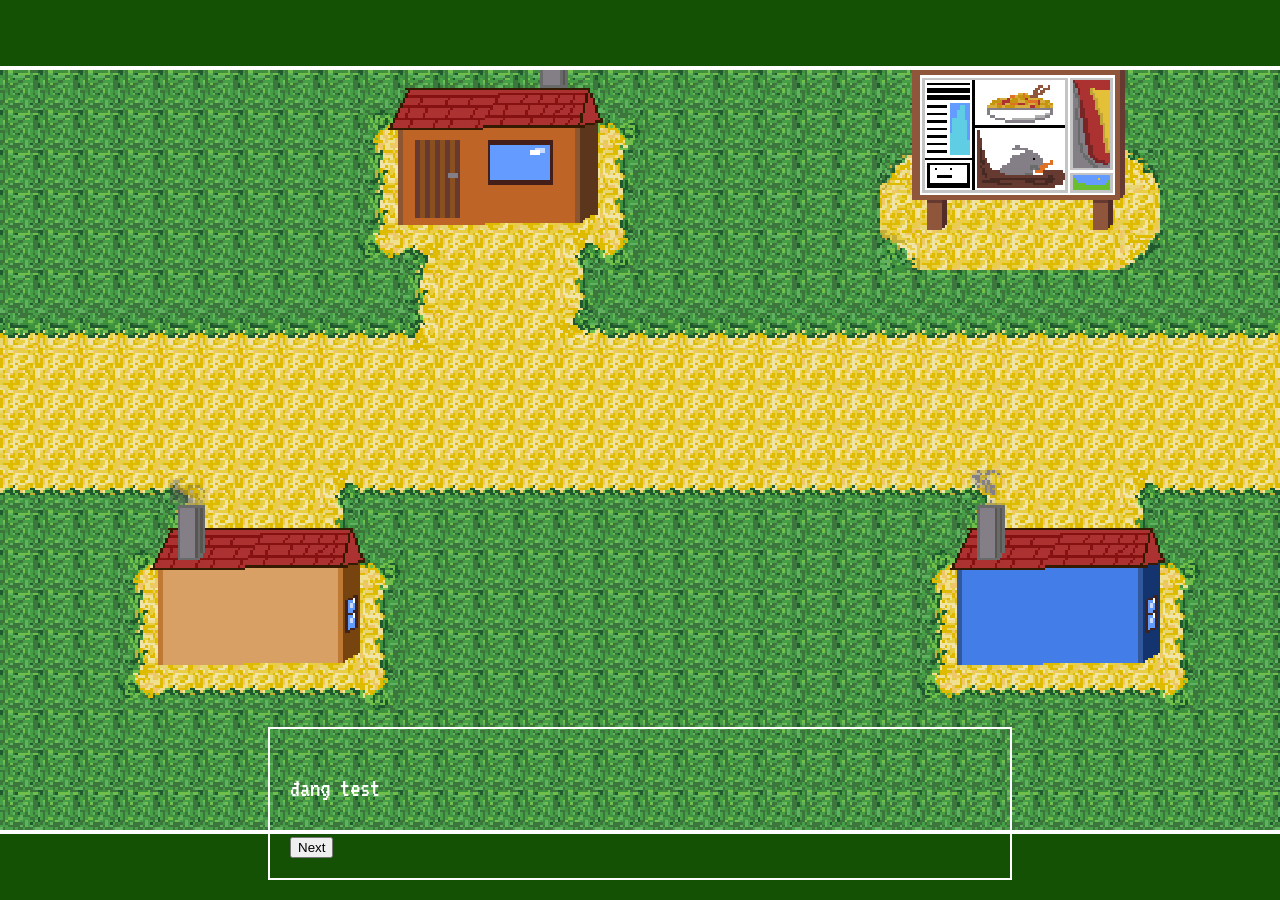
==== index.html @ 77c05e07 "Ui update day 3" ====
<!DOCTYPE html>
<html>
<head>
    <meta charset="UTF-8">
    <title>Before I Help</title>

    <link rel="stylesheet" href="style.css">

    <link rel="preconnect" href="https://fonts.googleapis.com">
    <link rel="preconnect" href="https://fonts.gstatic.com" crossorigin>
    <link href="https://fonts.googleapis.com/css2?family=VT323&display=swap" rel="stylesheet">
</head>

<body>
    <canvas id="game_canvas"></canvas>

    <div id="dialogue-box">
        <p id="dialogue-text">đang test</p>
        <button id="next-btn">Next</button>
    </div>

    <script src="game.js"></script>
</body>
</html>
---- style.css ----
html, body {
  margin: 0;
  width: 100%;
  height: 100%;
}

body {
  background: rgb(21, 81, 4);
  display: flex;
  justify-content: center;
  align-items: center;

  overflow: hidden;
  color: white;
  font-family: monospace;
}
@font-face {
  font-family: 'PixelFont';
  src: url('fonts/VT323-Regular.ttf');
}

#dialogue-box {
  font-family: 'PixelFont';
  font-size: 26px;

  position: fixed;
  bottom: 20px;
  left: 50%;
  transform: translateX(-50%);

  width: 700px;
  border: 2px solid white;
  padding: 20px;

  transition: opacity 0.3s ease;
}

.hidden {
  opacity: 0;
  pointer-events: none;
}

#next-btn {
  margin-top: 10px;
}
canvas {
  outline: 4px solid #fff;
  background: black;
  display: block;
  image-rendering: pixelated;
  image-rendering: crisp-edges;
}
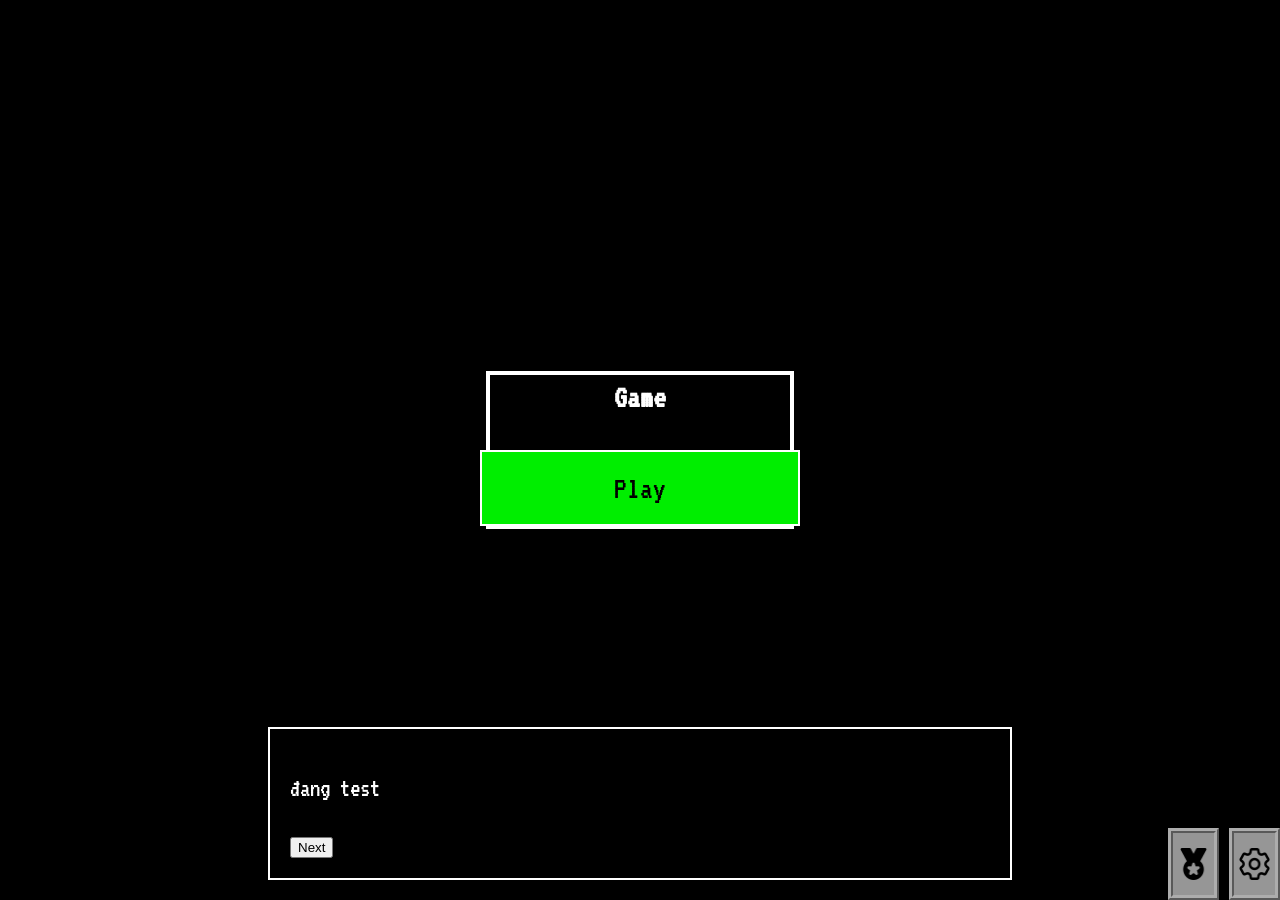
==== commit 21317565: "Functioning play button, settings and achievements in the corner (doesn't work yet unfortunately)" ====
--- a/index.html
+++ b/index.html
@@ -11,14 +11,21 @@
     <link href="https://fonts.googleapis.com/css2?family=VT323&display=swap" rel="stylesheet">
 </head>
 
-<body>
+<body style="background-color: black;">
     <canvas id="game_canvas"></canvas>
 
     <div id="dialogue-box">
         <p id="dialogue-text">đang test</p>
         <button id="next-btn">Next</button>
     </div>
-
+    <h1 id="gametitle" style="position:fixed;top:40%;border:0px;font-family: PixelFont;">Game</h1>
+    <button style="padding: 20px; position: fixed;border: 2px white solid;font-size: 200%; width: 25%;top:50%;cursor: pointer;font-family: PixelFont;" id="startgame">Play</button>
+    <button style="padding: 5px; position: fixed;bottom: 0;right: 0;width: 4%;height:8%;border:5px ridge rgb(173, 173, 173);" id="settings">
+        <img src="sprites/setting.png" width="100%" height="100%" alt="Settings" style="object-fit: scale-down;" title="Settings">
+    </button> 
+    <button style="padding: 5px; position: fixed;bottom: 0;right: 0;width: 4%;height:8%;border:5px ridge rgb(173, 173, 173);margin-right: 61.25px;" id="settings">
+        <img src="sprites/badge.png" width="100%" height="100%" alt="Achievements" style="object-fit: scale-down;" title="Achievements">
+    </button>
     <script src="game.js"></script>
 </body>
 </html>
--- a/style.css
+++ b/style.css
@@ -49,4 +49,25 @@
   display: block;
   image-rendering: pixelated;
   image-rendering: crisp-edges;
+}
+#startgame {
+  transition: all 0.12s ease;
+}
+#startgame:not(:hover) {
+  background-color: #00EE00;
+}
+#startgame:hover {
+  background-color: #008800;
+}
+#startgame:active {
+  background-color: #AAFFAA;
+}
+#settings {
+  transition: all 0.12s ease;
+}
+#settings:hover {
+  background-color: #ddd;
+}
+#settings:not(:hover) {
+  background-color: rgb(150, 150, 150);
 }
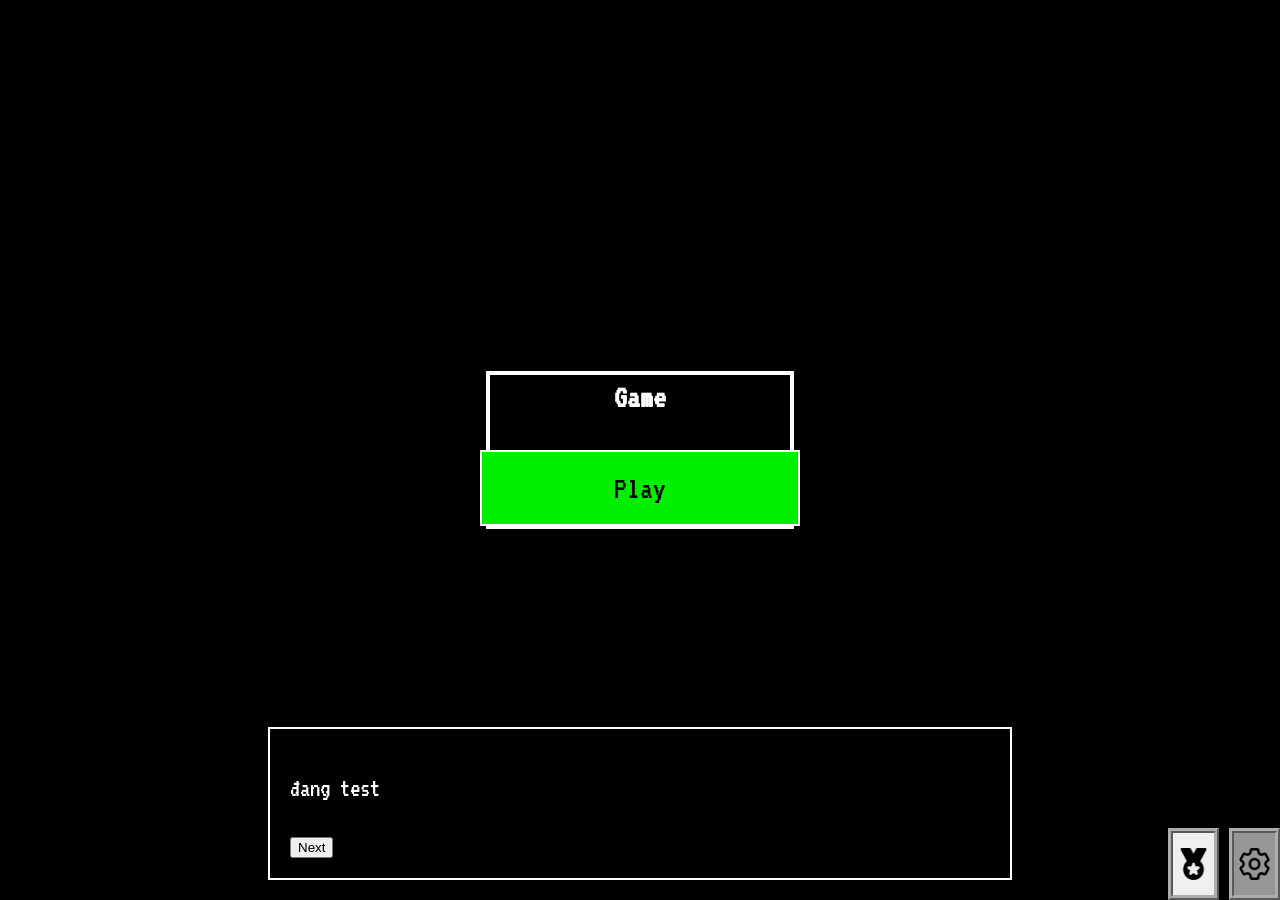
==== commit 54beeafe: "Settings and achievement ui" ====
--- a/index.html
+++ b/index.html
@@ -23,9 +23,35 @@
     <button style="padding: 5px; position: fixed;bottom: 0;right: 0;width: 4%;height:8%;border:5px ridge rgb(173, 173, 173);" id="settings">
         <img src="sprites/setting.png" width="100%" height="100%" alt="Settings" style="object-fit: scale-down;" title="Settings">
     </button> 
-    <button style="padding: 5px; position: fixed;bottom: 0;right: 0;width: 4%;height:8%;border:5px ridge rgb(173, 173, 173);margin-right: 61.25px;" id="settings">
+    <button style="padding: 5px; position: fixed;bottom: 0;right: 0;width: 4%;height:8%;border:5px ridge rgb(173, 173, 173);margin-right: 61.25px;" id="achievements">
         <img src="sprites/badge.png" width="100%" height="100%" alt="Achievements" style="object-fit: scale-down;" title="Achievements">
     </button>
+    <div id="settings-menu" style="visibility: hidden; position: fixed; bottom: 10%; right: 10%; width: 300px; height: 200px; background-color: rgb(0, 0, 0); border: 2px solid rgb(255, 255, 255); padding: 20px;overflow: scroll;">
+        <h2 style="margin:0px">Settings</h2>
+        <label for="test-slider">Placeholder:</label>
+        <input type="range" id="test-slider">
+        <br>
+        <label for="test-checkbox">Placeholder:</label>
+        <input type="checkbox" id="test-checkbox">
+        <br>
+        <label for="test-text">Placeholder:</label>
+        <input type="text" id="test-text">
+        <br>
+        <label for="test-select">Placeholder:</label>
+        <select id="test-select">
+            <option value="option1">Option 1</option>
+            <option value="option2">Option 2</option>
+            <option value="option3">Option 3</option>
+        </select>
+    <button id="close-settings" style="top:0px; right: 0px; position:absolute;font-family: Tahoma, Geneva, Verdana, sans-serif;">Close</button>
+    </div>
+    <div id="achievements-menu" style="visibility: hidden; position: fixed; bottom: 10%; right: 10%; width: 300px; height: 200px; background-color: rgb(0, 0, 0); border: 2px solid rgb(255, 255, 255); padding: 20px;overflow:scroll">
+        <h2 style="margin:0px">Achievements</h2>
+        <p><i>Progress: 0/0 (0%)</i></p>
+        <div id="a1" style="overflow: hidden;width:50px;height: 50px;border: 1px solid white;word-wrap: break-word">
+            <p style="margin:0px">placeholder</p>
+        </div>
+    </div>
     <script src="game.js"></script>
 </body>
 </html>
--- a/style.css
+++ b/style.css
@@ -51,7 +51,7 @@
   image-rendering: crisp-edges;
 }
 #startgame {
-  transition: all 0.12s ease;
+  transition: background-color 0.12s ease;
 }
 #startgame:not(:hover) {
   background-color: #00EE00;
@@ -63,11 +63,23 @@
   background-color: #AAFFAA;
 }
 #settings {
-  transition: all 0.12s ease;
+  transition: background-color 0.12s ease;
 }
 #settings:hover {
   background-color: #ddd;
 }
 #settings:not(:hover) {
   background-color: rgb(150, 150, 150);
+}
+#close-settings {
+  border: 2px ridge rgb(173, 173, 173);
+  height: 60px;
+  width: 60px;
+  transition: background-color 0.12s ease;
+}
+#close-settings:hover {
+  background-color: #F77;
+}
+#close-settings:not(:hover) {
+  background-color: rgb(255, 0, 0);
 }
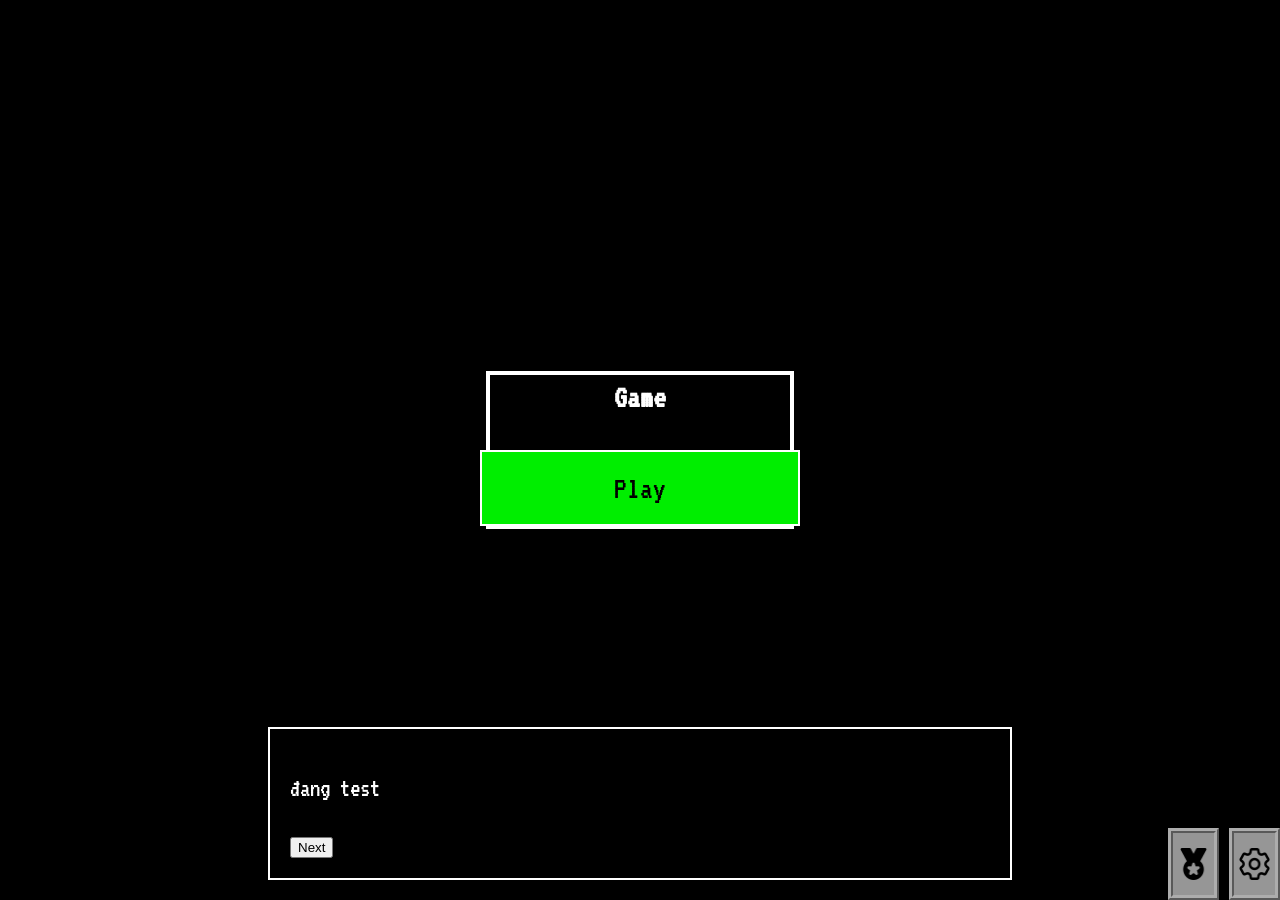
==== commit 54b8f6d7: "Style changes" ====
--- a/index.html
+++ b/index.html
@@ -43,11 +43,15 @@
             <option value="option2">Option 2</option>
             <option value="option3">Option 3</option>
         </select>
-    <button id="close-settings" style="top:0px; right: 0px; position:absolute;font-family: Tahoma, Geneva, Verdana, sans-serif;">Close</button>
+    <button id="close-settings" style="top:0px; right: 0px; position:absolute;font-family: Tahoma, Geneva, Verdana, sans-serif;text-align: center;"><b>Close</b></button>
     </div>
     <div id="achievements-menu" style="visibility: hidden; position: fixed; bottom: 10%; right: 10%; width: 300px; height: 200px; background-color: rgb(0, 0, 0); border: 2px solid rgb(255, 255, 255); padding: 20px;overflow:scroll">
         <h2 style="margin:0px">Achievements</h2>
-        <p><i>Progress: 0/0 (0%)</i></p>
+        <div style="border: 2px solid white;overflow: hidden;height:30px;width:100%;position:relative;line-height: 0;">
+            <i style="position:relative;z-index: 4;top: 50%;">Progress: 0/0 (0%)</i>
+            <div style="background-color: green;width: 30%;height: 100%;position: relative;">
+            </div>
+        </div>
         <div id="a1" style="overflow: hidden;width:50px;height: 50px;border: 1px solid white;word-wrap: break-word">
             <p style="margin:0px">placeholder</p>
         </div>
--- a/style.css
+++ b/style.css
@@ -72,7 +72,7 @@
   background-color: rgb(150, 150, 150);
 }
 #close-settings {
-  border: 2px ridge rgb(173, 173, 173);
+  border: 8px ridge rgb(180,0,0);
   height: 60px;
   width: 60px;
   transition: background-color 0.12s ease;
@@ -82,4 +82,13 @@
 }
 #close-settings:not(:hover) {
   background-color: rgb(255, 0, 0);
+}
+#achievements {
+  transition: background-color 0.12s ease;
+}
+#achievements:hover {
+  background-color: #ddd;
+}
+#achievements:not(:hover) {
+  background-color: rgb(150, 150, 150);
 }
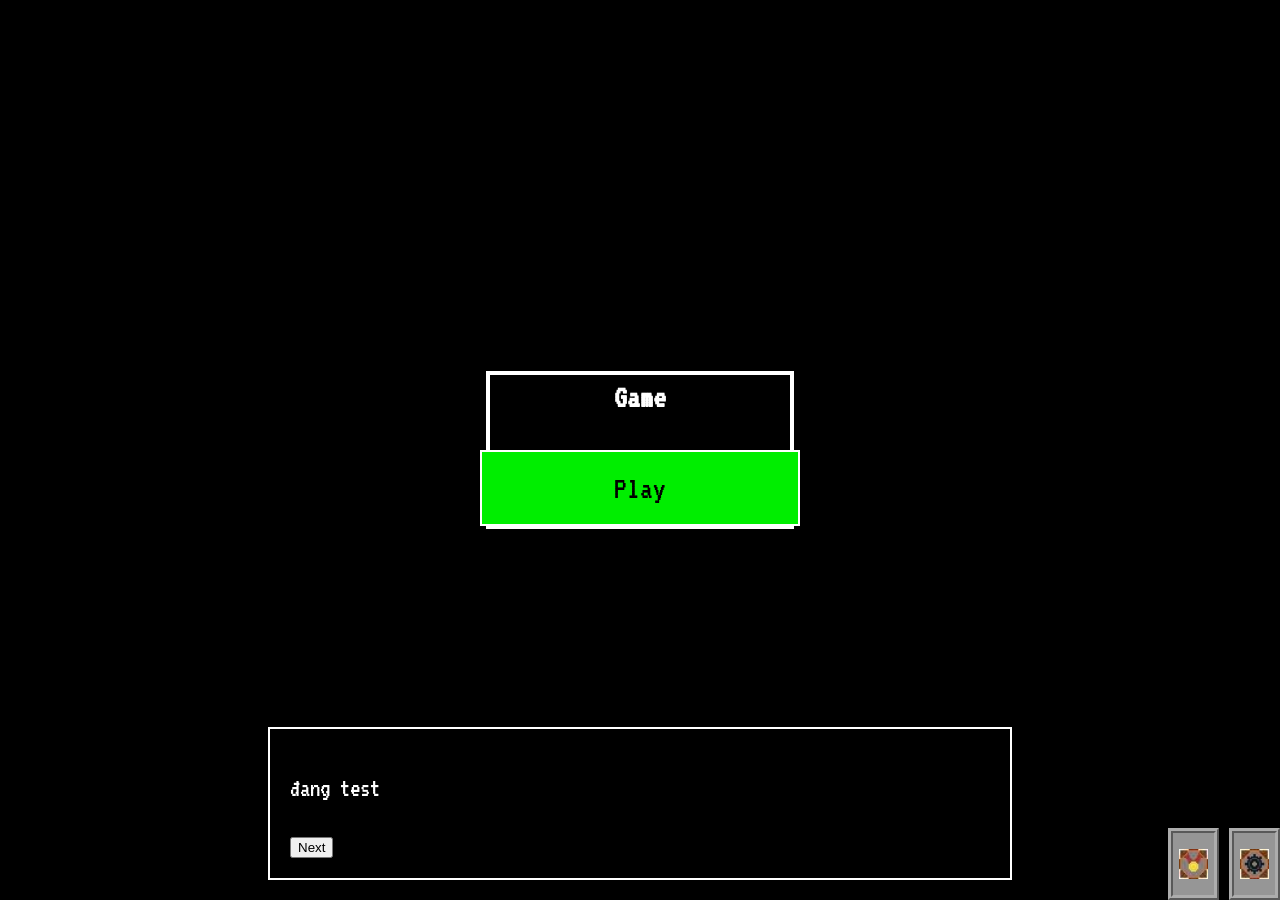
==== commit 0ae2b2ca: "New icons and functioning info board" ====
--- a/index.html
+++ b/index.html
@@ -11,7 +11,7 @@
     <link href="https://fonts.googleapis.com/css2?family=VT323&display=swap" rel="stylesheet">
 </head>
 
-<body style="background-color: black;">
+<body style="background-color: black;font-family: PixelFont;">
     <canvas id="game_canvas"></canvas>
 
     <div id="dialogue-box">
@@ -20,11 +20,11 @@
     </div>
     <h1 id="gametitle" style="position:fixed;top:40%;border:0px;font-family: PixelFont;">Game</h1>
     <button style="padding: 20px; position: fixed;border: 2px white solid;font-size: 200%; width: 25%;top:50%;cursor: pointer;font-family: PixelFont;" id="startgame">Play</button>
-    <button style="padding: 5px; position: fixed;bottom: 0;right: 0;width: 4%;height:8%;border:5px ridge rgb(173, 173, 173);" id="settings">
-        <img src="sprites/setting.png" width="100%" height="100%" alt="Settings" style="object-fit: scale-down;" title="Settings">
+    <button style="position: fixed;bottom: 0;right: 0;width: 4%;height:8%;border:5px ridge rgb(173, 173, 173);" id="settings">
+        <img src="sprites/IMG_1771847201406_1771847679896.jpg" width="100%" height="100%" alt="Settings" title="Settings" style="object-fit: contain;">
     </button> 
-    <button style="padding: 5px; position: fixed;bottom: 0;right: 0;width: 4%;height:8%;border:5px ridge rgb(173, 173, 173);margin-right: 61.25px;" id="achievements">
-        <img src="sprites/badge.png" width="100%" height="100%" alt="Achievements" style="object-fit: scale-down;" title="Achievements">
+    <button style="position: fixed;bottom: 0;right: 0;width: 4%;height:8%;border:5px ridge rgb(173, 173, 173);margin-right: 61.25px;" id="achievements">
+        <img src="sprites/IMG_1771847201407_1771847680063.jpg" width="100%" height="100%" alt="Achievements" title="Achievements" style="object-fit: contain;">
     </button>
     <div id="settings-menu" style="visibility: hidden; position: fixed; bottom: 10%; right: 10%; width: 300px; height: 200px; background-color: rgb(0, 0, 0); border: 2px solid rgb(255, 255, 255); padding: 20px;overflow: scroll;">
         <h2 style="margin:0px">Settings</h2>
@@ -43,7 +43,7 @@
             <option value="option2">Option 2</option>
             <option value="option3">Option 3</option>
         </select>
-    <button id="close-settings" style="top:0px; right: 0px; position:absolute;font-family: Tahoma, Geneva, Verdana, sans-serif;text-align: center;"><b>Close</b></button>
+    <button id="close-settings" style="top:0px; right: 0px; position:absolute;text-align: center;font-family: PixelFont;"><b>Close</b></button>
     </div>
     <div id="achievements-menu" style="visibility: hidden; position: fixed; bottom: 10%; right: 10%; width: 300px; height: 200px; background-color: rgb(0, 0, 0); border: 2px solid rgb(255, 255, 255); padding: 20px;overflow:scroll">
         <h2 style="margin:0px">Achievements</h2>
@@ -56,6 +56,12 @@
             <p style="margin:0px">placeholder</p>
         </div>
     </div>
+    <div style="width: 80%; height: 80%;border: 10px ridge #8a553c;visibility: hidden;position: fixed;background-color: #FFFFFF;overflow: scroll;color:black;padding: 10px;" id="btt">
+            <!--BTT is a mysterious place that holds many secrets. It is said that those who enter BTT will never return, and that the only way to escape is to solve the puzzles within. Many have tried to uncover the secrets of BTT, but none have succeeded. Some say that BTT is a trap set by an unknown entity, while others believe it is a gateway to another dimension. Whatever the truth may be, one thing is certain: BTT is not a place for the faint of heart. - AI -->
+        <button id="close-btt" style="position:absolute;top: 10px; right: 10px;padding: 20px;background-color: red;border: 10px ridge red;cursor: pointer;font-family: PixelFont;">Close</button>
+        <h1>Information (thông tin)</h1>
+        <p>Lorem ipsum dolor, sit amet consectetur adipisicing elit. Assumenda quo, vitae eligendi inventore reiciendis illum, culpa sapiente asperiores eaque odio numquam deserunt iste fuga praesentium beatae? Possimus aliquam ratione tempora?</p>
+    </div>
     <script src="game.js"></script>
 </body>
 </html>
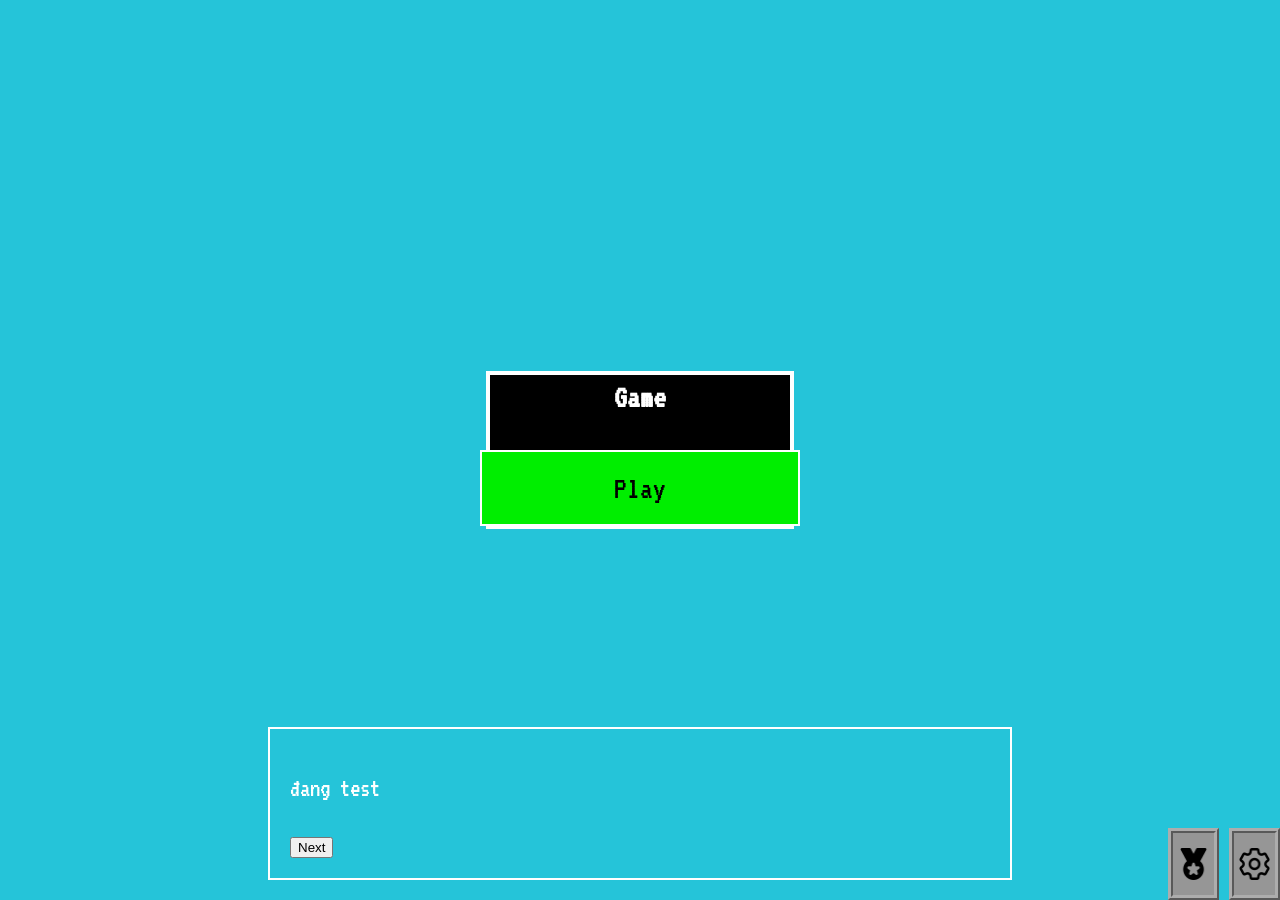
==== commit 9b3fc5d1: "gameloop update" ====
--- a/index.html
+++ b/index.html
@@ -11,7 +11,7 @@
     <link href="https://fonts.googleapis.com/css2?family=VT323&display=swap" rel="stylesheet">
 </head>
 
-<body style="background-color: black;font-family: PixelFont;">
+<body style="background-color: rgba(0, 186, 211, 0.856);">
     <canvas id="game_canvas"></canvas>
 
     <div id="dialogue-box">
@@ -20,11 +20,11 @@
     </div>
     <h1 id="gametitle" style="position:fixed;top:40%;border:0px;font-family: PixelFont;">Game</h1>
     <button style="padding: 20px; position: fixed;border: 2px white solid;font-size: 200%; width: 25%;top:50%;cursor: pointer;font-family: PixelFont;" id="startgame">Play</button>
-    <button style="position: fixed;bottom: 0;right: 0;width: 4%;height:8%;border:5px ridge rgb(173, 173, 173);" id="settings">
-        <img src="sprites/IMG_1771847201406_1771847679896.jpg" width="100%" height="100%" alt="Settings" title="Settings" style="object-fit: contain;">
+    <button style="padding: 5px; position: fixed;bottom: 0;right: 0;width: 4%;height:8%;border:5px ridge rgb(173, 173, 173);" id="settings">
+        <img src="sprites/setting.png" width="100%" height="100%" alt="Settings" style="object-fit: scale-down;" title="Settings">
     </button> 
-    <button style="position: fixed;bottom: 0;right: 0;width: 4%;height:8%;border:5px ridge rgb(173, 173, 173);margin-right: 61.25px;" id="achievements">
-        <img src="sprites/IMG_1771847201407_1771847680063.jpg" width="100%" height="100%" alt="Achievements" title="Achievements" style="object-fit: contain;">
+    <button style="padding: 5px; position: fixed;bottom: 0;right: 0;width: 4%;height:8%;border:5px ridge rgb(173, 173, 173);margin-right: 61.25px;" id="achievements">
+        <img src="sprites/badge.png" width="100%" height="100%" alt="Achievements" style="object-fit: scale-down;" title="Achievements">
     </button>
     <div id="settings-menu" style="visibility: hidden; position: fixed; bottom: 10%; right: 10%; width: 300px; height: 200px; background-color: rgb(0, 0, 0); border: 2px solid rgb(255, 255, 255); padding: 20px;overflow: scroll;">
         <h2 style="margin:0px">Settings</h2>
@@ -43,7 +43,7 @@
             <option value="option2">Option 2</option>
             <option value="option3">Option 3</option>
         </select>
-    <button id="close-settings" style="top:0px; right: 0px; position:absolute;text-align: center;font-family: PixelFont;"><b>Close</b></button>
+    <button id="close-settings" style="top:0px; right: 0px; position:absolute;font-family: Tahoma, Geneva, Verdana, sans-serif;text-align: center;"><b>Close</b></button>
     </div>
     <div id="achievements-menu" style="visibility: hidden; position: fixed; bottom: 10%; right: 10%; width: 300px; height: 200px; background-color: rgb(0, 0, 0); border: 2px solid rgb(255, 255, 255); padding: 20px;overflow:scroll">
         <h2 style="margin:0px">Achievements</h2>
@@ -56,12 +56,6 @@
             <p style="margin:0px">placeholder</p>
         </div>
     </div>
-    <div style="width: 80%; height: 80%;border: 10px ridge #8a553c;visibility: hidden;position: fixed;background-color: #FFFFFF;overflow: scroll;color:black;padding: 10px;" id="btt">
-            <!--BTT is a mysterious place that holds many secrets. It is said that those who enter BTT will never return, and that the only way to escape is to solve the puzzles within. Many have tried to uncover the secrets of BTT, but none have succeeded. Some say that BTT is a trap set by an unknown entity, while others believe it is a gateway to another dimension. Whatever the truth may be, one thing is certain: BTT is not a place for the faint of heart. - AI -->
-        <button id="close-btt" style="position:absolute;top: 10px; right: 10px;padding: 20px;background-color: red;border: 10px ridge red;cursor: pointer;font-family: PixelFont;">Close</button>
-        <h1>Information (thông tin)</h1>
-        <p>Lorem ipsum dolor, sit amet consectetur adipisicing elit. Assumenda quo, vitae eligendi inventore reiciendis illum, culpa sapiente asperiores eaque odio numquam deserunt iste fuga praesentium beatae? Possimus aliquam ratione tempora?</p>
-    </div>
     <script src="game.js"></script>
 </body>
 </html>
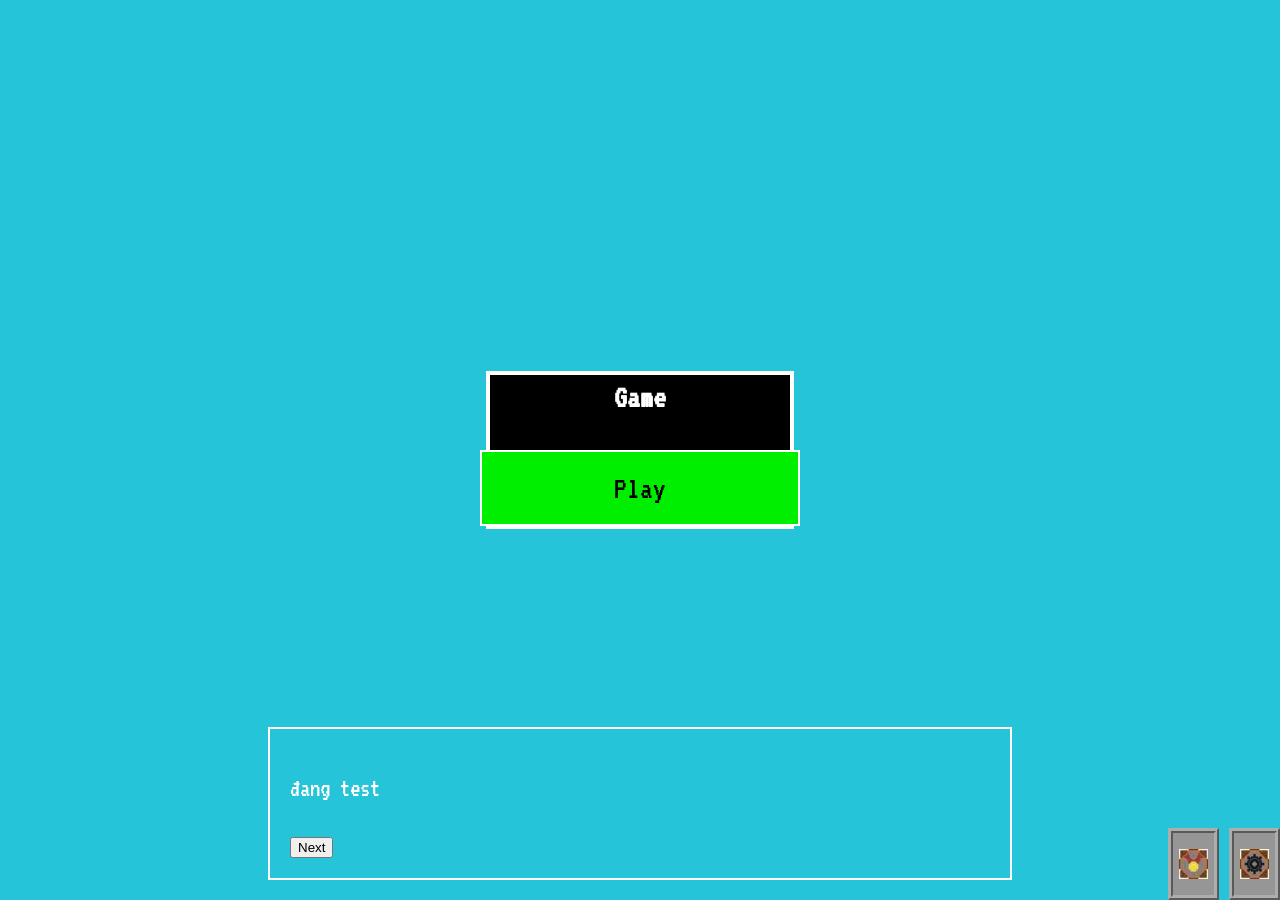
==== commit e73da7f4: "merge ui update with gameloop update" ====
--- a/index.html
+++ b/index.html
@@ -20,11 +20,11 @@
     </div>
     <h1 id="gametitle" style="position:fixed;top:40%;border:0px;font-family: PixelFont;">Game</h1>
     <button style="padding: 20px; position: fixed;border: 2px white solid;font-size: 200%; width: 25%;top:50%;cursor: pointer;font-family: PixelFont;" id="startgame">Play</button>
-    <button style="padding: 5px; position: fixed;bottom: 0;right: 0;width: 4%;height:8%;border:5px ridge rgb(173, 173, 173);" id="settings">
-        <img src="sprites/setting.png" width="100%" height="100%" alt="Settings" style="object-fit: scale-down;" title="Settings">
+    <button style="position: fixed;bottom: 0;right: 0;width: 4%;height:8%;border:5px ridge rgb(173, 173, 173);" id="settings">
+        <img src="sprites/IMG_1771847201406_1771847679896.jpg" width="100%" height="100%" alt="Settings" title="Settings" style="object-fit: contain;">
     </button> 
-    <button style="padding: 5px; position: fixed;bottom: 0;right: 0;width: 4%;height:8%;border:5px ridge rgb(173, 173, 173);margin-right: 61.25px;" id="achievements">
-        <img src="sprites/badge.png" width="100%" height="100%" alt="Achievements" style="object-fit: scale-down;" title="Achievements">
+    <button style="position: fixed;bottom: 0;right: 0;width: 4%;height:8%;border:5px ridge rgb(173, 173, 173);margin-right: 61.25px;" id="achievements">
+        <img src="sprites/IMG_1771847201407_1771847680063.jpg" width="100%" height="100%" alt="Achievements" title="Achievements" style="object-fit: contain;">
     </button>
     <div id="settings-menu" style="visibility: hidden; position: fixed; bottom: 10%; right: 10%; width: 300px; height: 200px; background-color: rgb(0, 0, 0); border: 2px solid rgb(255, 255, 255); padding: 20px;overflow: scroll;">
         <h2 style="margin:0px">Settings</h2>
@@ -43,7 +43,7 @@
             <option value="option2">Option 2</option>
             <option value="option3">Option 3</option>
         </select>
-    <button id="close-settings" style="top:0px; right: 0px; position:absolute;font-family: Tahoma, Geneva, Verdana, sans-serif;text-align: center;"><b>Close</b></button>
+    <button id="close-settings" style="top:0px; right: 0px; position:absolute;text-align: center;font-family: PixelFont;"><b>Close</b></button>
     </div>
     <div id="achievements-menu" style="visibility: hidden; position: fixed; bottom: 10%; right: 10%; width: 300px; height: 200px; background-color: rgb(0, 0, 0); border: 2px solid rgb(255, 255, 255); padding: 20px;overflow:scroll">
         <h2 style="margin:0px">Achievements</h2>
@@ -56,6 +56,12 @@
             <p style="margin:0px">placeholder</p>
         </div>
     </div>
+    <div style="width: 80%; height: 80%;border: 10px ridge #8a553c;visibility: hidden;position: fixed;background-color: #FFFFFF;overflow: scroll;color:black;padding: 10px;" id="btt">
+            <!--BTT is a mysterious place that holds many secrets. It is said that those who enter BTT will never return, and that the only way to escape is to solve the puzzles within. Many have tried to uncover the secrets of BTT, but none have succeeded. Some say that BTT is a trap set by an unknown entity, while others believe it is a gateway to another dimension. Whatever the truth may be, one thing is certain: BTT is not a place for the faint of heart. - AI -->
+        <button id="close-btt" style="position:absolute;top: 10px; right: 10px;padding: 20px;background-color: red;border: 10px ridge red;cursor: pointer;font-family: PixelFont;">Close</button>
+        <h1>Information (thông tin)</h1>
+        <p>Lorem ipsum dolor, sit amet consectetur adipisicing elit. Assumenda quo, vitae eligendi inventore reiciendis illum, culpa sapiente asperiores eaque odio numquam deserunt iste fuga praesentium beatae? Possimus aliquam ratione tempora?</p>
+    </div>
     <script src="game.js"></script>
 </body>
 </html>
